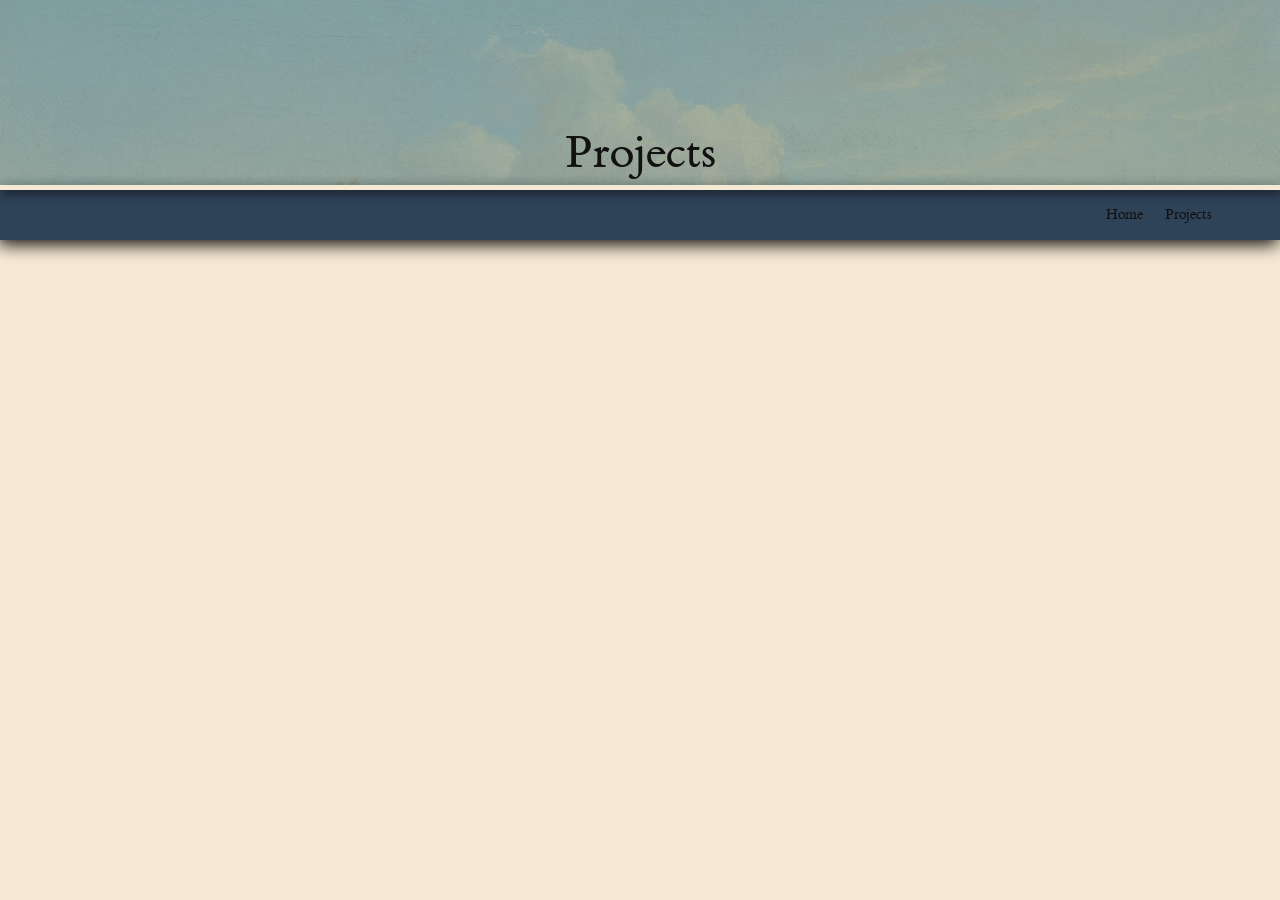
==== projects.html @ 4e7f47fd "Improved banner formatting, added tufte.css package, added projects page" ====
<!DOCTYPE html>

<html>
  
  <head>
    <meta charset="utf-8"/>
    <title>Kabir Arora - Projects</title>
    <!-- <link rel="stylesheet" href="styles/general.css"> -->
    <link rel="stylesheet" href="styles/banner.css">
    <meta name="viewport" content="width=device-width, initial-scale=1">
    <!-- <link rel="stylesheet" href="styles/text.css"> -->
    <link rel="stylesheet" href="styles/tufte.css">
  </head>

  <body>

    <div class="banner">

      <div class="banner__background"></div>

      <div class="proj-top__section">

        <img class="proj-banner__image" src="images/clouds_painting.jpg">

        <div class="banner__title">
          <h1 id="banner__title">Projects</h1>
        </div>

      </div>

      <div class="banner__accent"></div>

      <div class="proj-banner__menu">

        <div class="home__button">
          <a href="index.html" class="proj-banner__button">Home</a>
        </div>

        <div class="projects__button">
          <a href="projects.html" class="proj-banner__button">Projects</a>
        </div>

      </div>

    </div>






  </body>
---- styles/general.css ----
/* * {
  box-sizing: border-box;
  margin: 0;
  padding: 0;
  font-family: "EB Garamond", serif;
} */

p {
  box-sizing: border-box;
  margin: 0;
  font-family: "EB Garamond", serif;
  font-weight: 400;
  font-style: normal;
  margin-top: 0;
  margin-bottom: 0;
}

body {
  margin: 0;
  background-color: rgb(246, 233, 212);
}
---- styles/banner.css ----
/* .banner__container {
  position: relative;
  height: 230px;
  width: 100%;
} */

.banner {
  position: sticky;

  left: 0;
  right: 0;

  margin-left: -50vw;
  margin-right: -50vw;
  width: 100vw;
  
  height: 240px;
  top: -115px;

  z-index: 999;
}

.top__section {
  position: relative;
  display: flex;
  background: rgba(101, 148, 80, .66);
  /* background: rgb(101, 148, 80); */
  height: 185px;
  justify-content: center;
  /* overflow: hidden; */
  z-index: 3;
  width: 100%;
}

.proj-top__section {
  position: relative;
  display: flex;
  /* background: rgba(101, 148, 80, .66);
  background-color: rgb(60, 88, 47); */

  background-color: rgb(88, 127, 121, .66);
  /* background-color: rgb(47, 67, 88); */
  height: 185px;
  justify-content: center;
  /* overflow: hidden; */
  z-index: 3;
  width: 100%;
}

.banner__background {
  position: absolute;
  width: 100%;
  height: 100%;
  background-color: rgb(246, 233, 212);
  z-index: -2;
}

.banner__image {
  width: 100%;
  height: auto;
  object-fit: cover;
  object-position: top left;
  opacity: .22;
}

.proj-banner__image {
  width: 100%;
  height: auto;
  object-fit: cover;
  object-position: 0px -80px;
  opacity: .22;
}

.banner__title {
  /* font-size: 24px; */
  /* display: flex; */
  align-items: center;
  position: absolute;
  top: 37.5%;
  z-index: 4;
}

.banner__accent {
  display: flex;
  width: 100%;
  height: 5px;
  /* background-color: rgb(255, 252, 243); */
  background-color: rgb(246, 233, 212);
  box-shadow: 2px 2px 12px black;
  margin: 0;
  padding: 0;
  position: relative;
  z-index: 2;
}

.banner__menu {
  position: relative;
  width: 100%;
  height: 50px;
  display: flex;
  align-items: center;
  background-color: rgb(60, 88, 47);
  box-shadow: -2px 4px 18px black;
  z-index: 1;
}

.proj-banner__menu {
  position: relative;
  width: 100%;
  height: 50px;
  display: flex;
  align-items: center;
  background-color: rgb(47, 67, 88);
  box-shadow: -2px 4px 18px black;
  z-index: 1;
}


.home__button {
  position: absolute;
  left: 85%;
}

.projects__button {
  position: absolute;
  left: 90%;
}

.banner__button {
  color: black;
  display: flex;
  align-items: center;
  justify-content: center;
  text-decoration: none;
  padding: 0 24px;
  height: 50px;
  width: 25px;
  /* background-color: rgb(60, 88, 47); */
  transition: background-color 0.15s;
  /* border: 1px solid red; */
}

.proj-banner__button {
  color: black;
  display: flex;
  align-items: center;
  justify-content: center;
  text-decoration: none;
  padding: 0 24px;
  height: 50px;
  width: 25px;
  /* background-color: rgb(60, 88, 47); */
  transition: background-color 0.15s;
  /* border: 1px solid red; */
}

.banner__button:hover {
  background-color: rgb(71, 103, 57);
}

.proj-banner__button:hover {
  background-color: rgb(58, 82, 98);
}
---- styles/text.css ----
.article-container {
  display: flex;
  justify-content: center;
  align-items: center;
  height: 100%;
  border: 2px solid red;
}

.article {
  margin-top: 50px;
  margin-right: 35%;
  width: 40%;
  border: 2px solid red;
}


.text-header1 {
  font-family: "EB Garamond", serif;
  font-size: 24px;
}

.body-text {
  font-size: 24px;
  font-family: "EB Garamond", serif;
  font-weight: 400;
  font-style: normal;
}

.margin__column {
  position: absolute;
  border: 2px solid red;
  width: 40%;
  margin-left: 50%;
  margin-top: 50px;
}

.profile__pic {
  width: 300px;
  height: 300px;
  object-fit: contain;
}
---- styles/tufte.css ----
@charset "UTF-8";

/* Import ET Book styles
   adapted from https://github.com/edwardtufte/et-book/blob/gh-pages/et-book.css */

@font-face {
    font-family: "et-book";
    src: url("et-book/et-book-roman-line-figures/et-book-roman-line-figures.eot");
    src: url("et-book/et-book-roman-line-figures/et-book-roman-line-figures.eot?#iefix") format("embedded-opentype"), url("et-book/et-book-roman-line-figures/et-book-roman-line-figures.woff") format("woff"), url("et-book/et-book-roman-line-figures/et-book-roman-line-figures.ttf") format("truetype"), url("et-book/et-book-roman-line-figures/et-book-roman-line-figures.svg#etbookromanosf") format("svg");
    font-weight: normal;
    font-style: normal;
    font-display: swap;
}

@font-face {
    font-family: "et-book";
    src: url("et-book/et-book-display-italic-old-style-figures/et-book-display-italic-old-style-figures.eot");
    src: url("et-book/et-book-display-italic-old-style-figures/et-book-display-italic-old-style-figures.eot?#iefix") format("embedded-opentype"), url("et-book/et-book-display-italic-old-style-figures/et-book-display-italic-old-style-figures.woff") format("woff"), url("et-book/et-book-display-italic-old-style-figures/et-book-display-italic-old-style-figures.ttf") format("truetype"), url("et-book/et-book-display-italic-old-style-figures/et-book-display-italic-old-style-figures.svg#etbookromanosf") format("svg");
    font-weight: normal;
    font-style: italic;
    font-display: swap;
}

@font-face {
    font-family: "et-book";
    src: url("et-book/et-book-bold-line-figures/et-book-bold-line-figures.eot");
    src: url("et-book/et-book-bold-line-figures/et-book-bold-line-figures.eot?#iefix") format("embedded-opentype"), url("et-book/et-book-bold-line-figures/et-book-bold-line-figures.woff") format("woff"), url("et-book/et-book-bold-line-figures/et-book-bold-line-figures.ttf") format("truetype"), url("et-book/et-book-bold-line-figures/et-book-bold-line-figures.svg#etbookromanosf") format("svg");
    font-weight: bold;
    font-style: normal;
    font-display: swap;
}

@font-face {
    font-family: "et-book-roman-old-style";
    src: url("et-book/et-book-roman-old-style-figures/et-book-roman-old-style-figures.eot");
    src: url("et-book/et-book-roman-old-style-figures/et-book-roman-old-style-figures.eot?#iefix") format("embedded-opentype"), url("et-book/et-book-roman-old-style-figures/et-book-roman-old-style-figures.woff") format("woff"), url("et-book/et-book-roman-old-style-figures/et-book-roman-old-style-figures.ttf") format("truetype"), url("et-book/et-book-roman-old-style-figures/et-book-roman-old-style-figures.svg#etbookromanosf") format("svg");
    font-weight: normal;
    font-style: normal;
    font-display: swap;
}

/* Tufte CSS styles */
html {
    font-size: 15px;
}

body {
    margin: 0 auto;
    padding-left: 12.5%;

    /* width: 87.5%; */
    /* margin-left: auto;
    margin-right: auto;
    padding-left: 12.5%; */
    max-width: 1400px;

    font-family: et-book, Palatino, "Palatino Linotype", "Palatino LT STD", "Book Antiqua", Georgia, serif;
    /* background-color: #fffff8; */
    background-color: rgb(246, 233, 212);
    color: #111;
    counter-reset: sidenote-counter;
}

/* Adds dark mode */
/* @media (prefers-color-scheme: dark) {
    body {
        background-color: #151515;
        color: #ddd;
    }
} */


h1 {
    font-weight: 400;
    margin-top: 4rem;
    margin-bottom: 1.5rem;
    font-size: 3.2rem;
    line-height: 1;
}

h2 {
    font-style: italic;
    font-weight: 400;
    margin-top: 2.1rem;
    margin-bottom: 1.4rem;
    font-size: 2.2rem;
    line-height: 1;
}

h3 {
    font-style: italic;
    font-weight: 400;
    font-size: 1.7rem;
    margin-top: 2rem;
    margin-bottom: 1.4rem;
    line-height: 1;
}

hr {
    display: block;
    height: 1px;
    width: 55%;
    border: 0;
    border-top: 1px solid #ccc;
    margin: 1em 0;
    padding: 0;
}

p.subtitle {
    font-style: italic;
    margin-top: 1rem;
    margin-bottom: 1rem;
    font-size: 1.8rem;
    display: block;
    line-height: 1;
}

.numeral {
    font-family: et-book-roman-old-style;
}

.danger {
    color: red;
}

article {
    padding: 5rem 0rem;
}

section {
    padding-top: 1rem;
    padding-bottom: 1rem;
}

p,
dl,
ol,
ul {
    font-size: 1.4rem;
    line-height: 2rem;
}

p {
    margin-top: 1.4rem;
    margin-bottom: 1.4rem;
    padding-right: 0;
    vertical-align: baseline;
}

/* Chapter Epigraphs */
div.epigraph {
    margin: 5em 0;
}

div.epigraph > blockquote {
    margin-top: 3em;
    margin-bottom: 3em;
}

div.epigraph > blockquote,
div.epigraph > blockquote > p {
    font-style: italic;
}

div.epigraph > blockquote > footer {
    font-style: normal;
}

div.epigraph > blockquote > footer > cite {
    font-style: italic;
}
/* end chapter epigraphs styles */

blockquote {
    font-size: 1.4rem;
}

blockquote p {
    width: 55%;
    margin-right: 40px;
}

blockquote footer {
    width: 55%;
    font-size: 1.1rem;
    text-align: right;
}

section > p,
section > footer,
section > table {
    width: 55%;
}

/* 50 + 5 == 55, to be the same width as paragraph */
section > dl,
section > ol,
section > ul {
    width: 50%;
    -webkit-padding-start: 5%;
}

dt:not(:first-child),
li:not(:first-child) {
    margin-top: 0.25rem;
}

figure {
    padding: 0;
    border: 0;
    font-size: 100%;
    font: inherit;
    vertical-align: baseline;
    max-width: 55%;
    -webkit-margin-start: 0;
    -webkit-margin-end: 0;
    margin: 0 0 3em 0;
}

figcaption {
    float: right;
    clear: right;
    margin-top: 0;
    margin-bottom: 0;
    font-size: 1.1rem;
    line-height: 1.6;
    vertical-align: baseline;
    position: relative;
    max-width: 40%;
}

figure.fullwidth figcaption {
    margin-right: 24%;
}

a:link,
a:visited {
    color: inherit;
    text-underline-offset: 0.1em;
    text-decoration-thickness: 0.05em;
}

/* Sidenotes, margin notes, figures, captions */
img {
    max-width: 100%;
}

.sidenote,
.marginnote {
    float: right;
    clear: right;
    margin-right: -60%;
    width: 50%;
    margin-top: 0.3rem;
    margin-bottom: 0;
    font-size: 1.1rem;
    line-height: 1.3;
    vertical-align: baseline;
    position: relative;
}

.sidenote-number {
    counter-increment: sidenote-counter;
}

.sidenote-number:after,
.sidenote:before {
    font-family: et-book-roman-old-style;
    position: relative;
    vertical-align: baseline;
}

.sidenote-number:after {
    content: counter(sidenote-counter);
    font-size: 1rem;
    top: -0.5rem;
    left: 0.1rem;
}

.sidenote:before {
    content: counter(sidenote-counter) " ";
    font-size: 1rem;
    top: -0.5rem;
}

blockquote .sidenote,
blockquote .marginnote {
    margin-right: -82%;
    min-width: 59%;
    text-align: left;
}

div.fullwidth,
table.fullwidth {
    width: 100%;
}

div.table-wrapper {
    overflow-x: auto;
    font-family: "Trebuchet MS", "Gill Sans", "Gill Sans MT", sans-serif;
}

.sans {
    font-family: "Gill Sans", "Gill Sans MT", Calibri, sans-serif;
    letter-spacing: .03em;
}

code, pre > code {
    font-family: Consolas, "Liberation Mono", Menlo, Courier, monospace;
    font-size: 1.0rem;
    line-height: 1.42;
    -webkit-text-size-adjust: 100%; /* Prevent adjustments of font size after orientation changes in iOS. See https://github.com/edwardtufte/tufte-css/issues/81#issuecomment-261953409 */
}

.sans > code {
    font-size: 1.2rem;
}

h1 > code,
h2 > code,
h3 > code {
    font-size: 0.80em;
}

.marginnote > code,
.sidenote > code {
    font-size: 1rem;
}

pre > code {
    font-size: 0.9rem;
    width: 52.5%;
    margin-left: 2.5%;
    overflow-x: auto;
    display: block;
}

pre.fullwidth > code {
    width: 90%;
}

.fullwidth {
    max-width: 90%;
    clear:both;
}

span.newthought {
    font-variant: small-caps;
    font-size: 1.2em;
}

input.margin-toggle {
    display: none;
}

label.sidenote-number {
    display: inline-block;
    max-height: 2rem; /* should be less than or equal to paragraph line-height */
}

label.margin-toggle:not(.sidenote-number) {
    display: none;
}

.iframe-wrapper {
    position: relative;
    padding-bottom: 56.25%; /* 16:9 */
    padding-top: 25px;
    height: 0;
}

.iframe-wrapper iframe {
    position: absolute;
    top: 0;
    left: 0;
    width: 100%;
    height: 100%;
}

@media (max-width: 760px) {
    body {
        width: 84%;
        padding-left: 8%;
        padding-right: 8%;
    }

    hr,
    section > p,
    section > footer,
    section > table {
        width: 100%;
    }

    pre > code {
        width: 97%;
    }

    section > dl,
    section > ol,
    section > ul {
        width: 90%;
    }

    figure {
        max-width: 90%;
    }

    figcaption,
    figure.fullwidth figcaption {
        margin-right: 0%;
        max-width: none;
    }

    blockquote {
        margin-left: 1.5em;
        margin-right: 0em;
    }

    blockquote p,
    blockquote footer {
        width: 100%;
    }

    label.margin-toggle:not(.sidenote-number) {
        display: inline;
    }

    .sidenote,
    .marginnote {
        display: none;
    }

    .margin-toggle:checked + .sidenote,
    .margin-toggle:checked + .marginnote {
        display: block;
        float: left;
        left: 1rem;
        clear: both;
        width: 95%;
        margin: 1rem 2.5%;
        vertical-align: baseline;
        position: relative;
    }

    label {
        cursor: pointer;
    }

    div.table-wrapper,
    table {
        width: 85%;
    }

    img {
        width: 100%;
    }
}
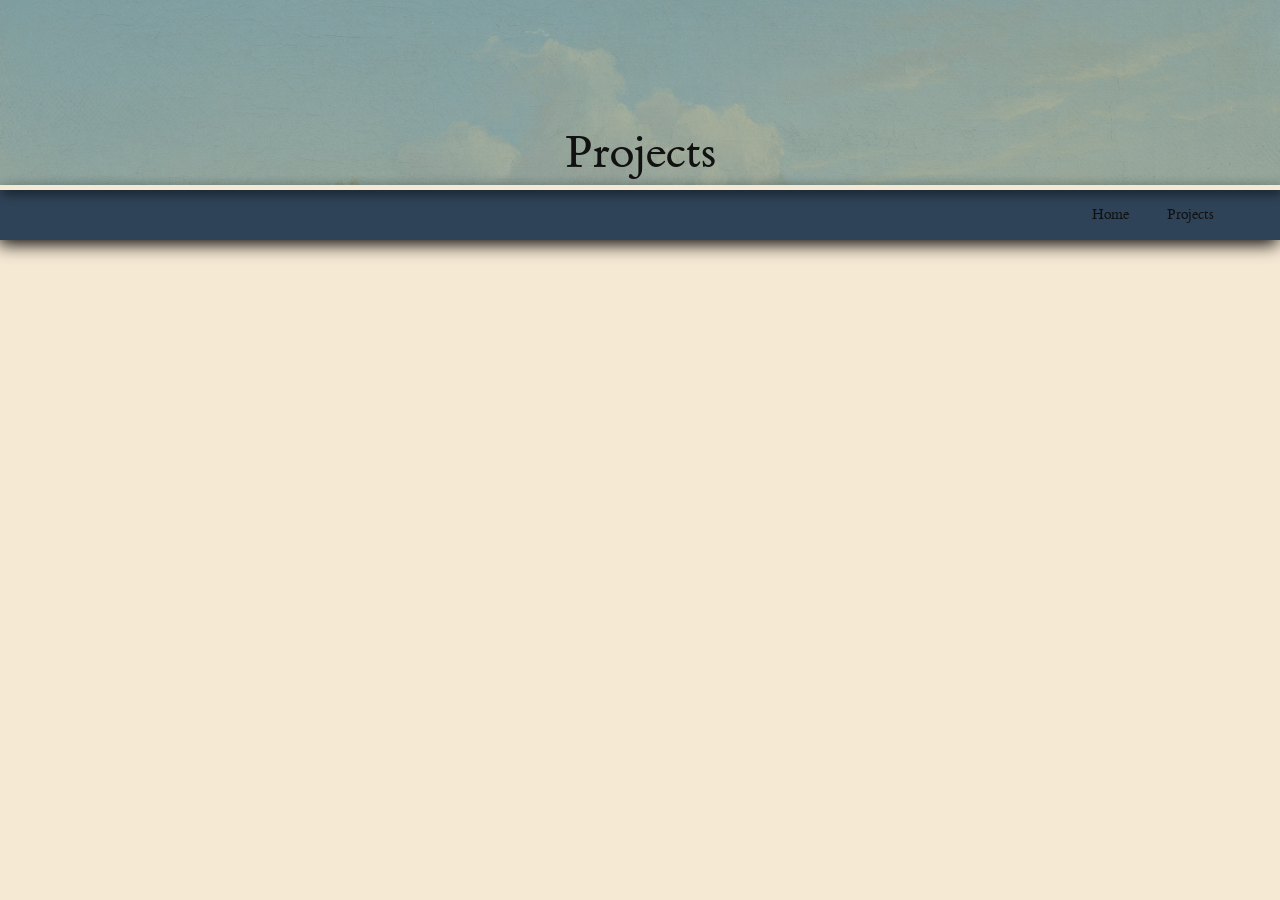
==== commit 47c93ff6: "added button container for proper spacing" ====
--- a/projects.html
+++ b/projects.html
@@ -32,12 +32,13 @@
 
       <div class="proj-banner__menu">
 
-        <div class="home__button">
-          <a href="index.html" class="proj-banner__button">Home</a>
-        </div>
-
-        <div class="projects__button">
-          <a href="projects.html" class="proj-banner__button">Projects</a>
+        <div class="banner__buttons">
+          <div class="home__button">
+            <a href="index.html" class="banner__button">Home</a>
+          </div>
+          <div class="projects__button">
+            <a href="projects.html" class="banner__button">Projects</a>
+          </div>
         </div>
 
       </div>
--- a/styles/banner.css
+++ b/styles/banner.css
@@ -1,8 +1,4 @@
-/* .banner__container {
-  position: relative;
-  height: 230px;
-  width: 100%;
-} */
+
 
 .banner {
   position: sticky;
@@ -93,73 +89,62 @@
   z-index: 2;
 }
 
+.proj-banner__menu {
+  position: relative;
+  width: 100%;
+  height: 50px;
+
+  display: flex;
+  align-items: center;
+  justify-content: flex-end;
+
+  padding-right: 0;
+
+  background-color: rgb(47, 67, 88);
+  box-shadow: -2px 4px 18px black;
+  z-index: 1;
+}
+
 .banner__menu {
   position: relative;
   width: 100%;
   height: 50px;
+
   display: flex;
   align-items: center;
+  justify-content: flex-end;
+
+  padding-right: 0;
+  
   background-color: rgb(60, 88, 47);
   box-shadow: -2px 4px 18px black;
   z-index: 1;
 }
 
-.proj-banner__menu {
-  position: relative;
-  width: 100%;
-  height: 50px;
+.banner__buttons {
   display: flex;
-  align-items: center;
-  background-color: rgb(47, 67, 88);
-  box-shadow: -2px 4px 18px black;
-  z-index: 1;
-}
-
-
-.home__button {
-  position: absolute;
-  left: 85%;
-}
-
-.projects__button {
-  position: absolute;
-  left: 90%;
+  margin-right: 50px;
 }
 
 .banner__button {
   color: black;
   display: flex;
+  
   align-items: center;
   justify-content: center;
   text-decoration: none;
-  padding: 0 24px;
   height: 50px;
-  width: 25px;
+
+  /* padding: 0 16px; */
+  white-space: nowrap;
+  width: 80px;
   /* background-color: rgb(60, 88, 47); */
   transition: background-color 0.15s;
-  /* border: 1px solid red; */
-}
-
-.proj-banner__button {
-  color: black;
-  display: flex;
-  align-items: center;
-  justify-content: center;
-  text-decoration: none;
-  padding: 0 24px;
-  height: 50px;
-  width: 25px;
-  /* background-color: rgb(60, 88, 47); */
-  transition: background-color 0.15s;
-  /* border: 1px solid red; */
 }
 
 .banner__button:hover {
-  background-color: rgb(71, 103, 57);
-}
-
-.proj-banner__button:hover {
-  background-color: rgb(58, 82, 98);
+  /* background-color: rgb(71, 103, 57); */
+  background-color: rgba(255, 255, 255, 0.08);
 }
 
 
